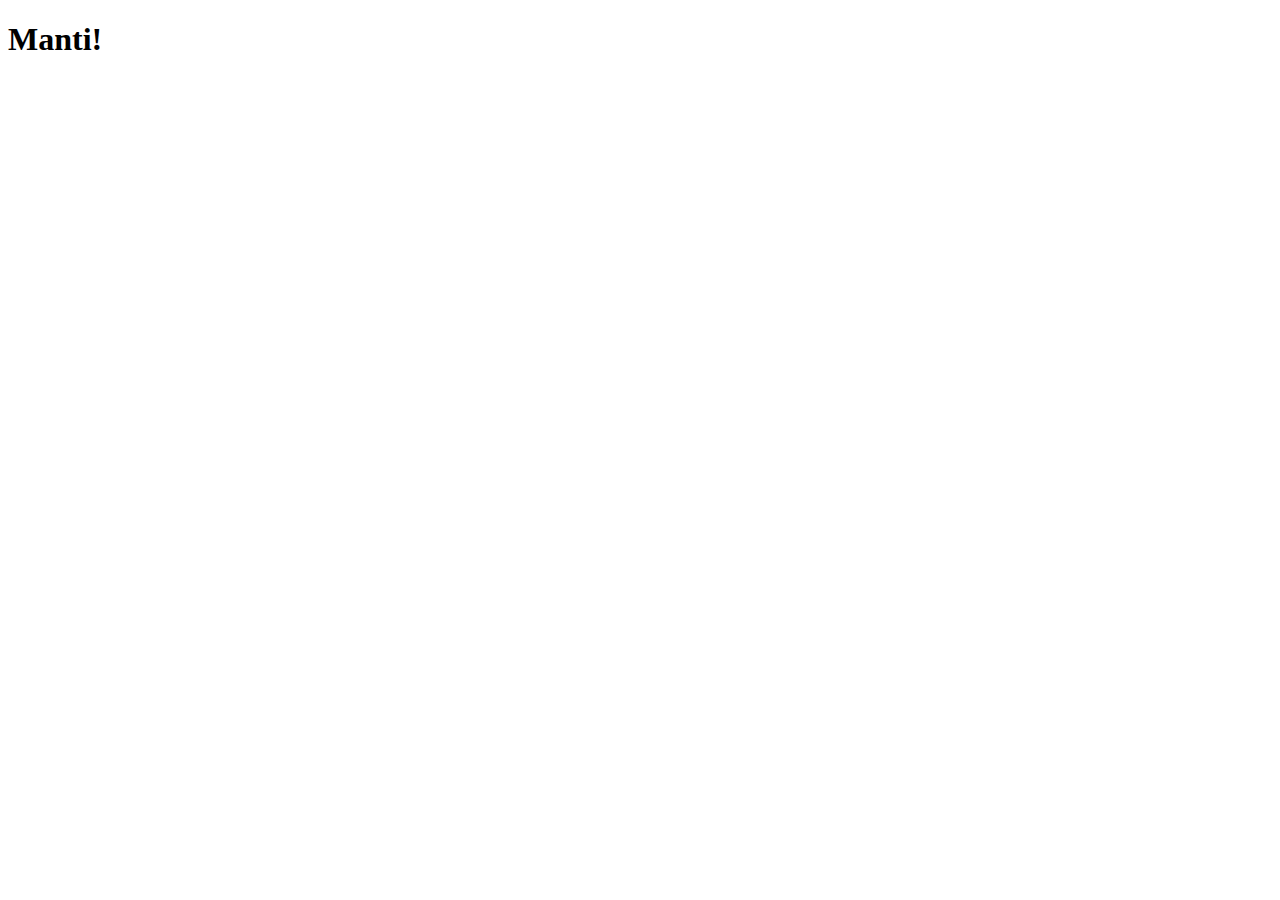
==== recipes/manti.html @ b1ff78a0 "All initial files created" ====
<!DOCTYPE html>
<html lang="en">
<head>
    <meta charset="UTF-8">
    <meta http-equiv="X-UA-Compatible" content="IE=edge">
    <meta name="viewport" content="width=device-width, initial-scale=1.0">
    <title>Document</title>
</head>
<body>
    <h1>Manti!</h1>
</body>
</html>
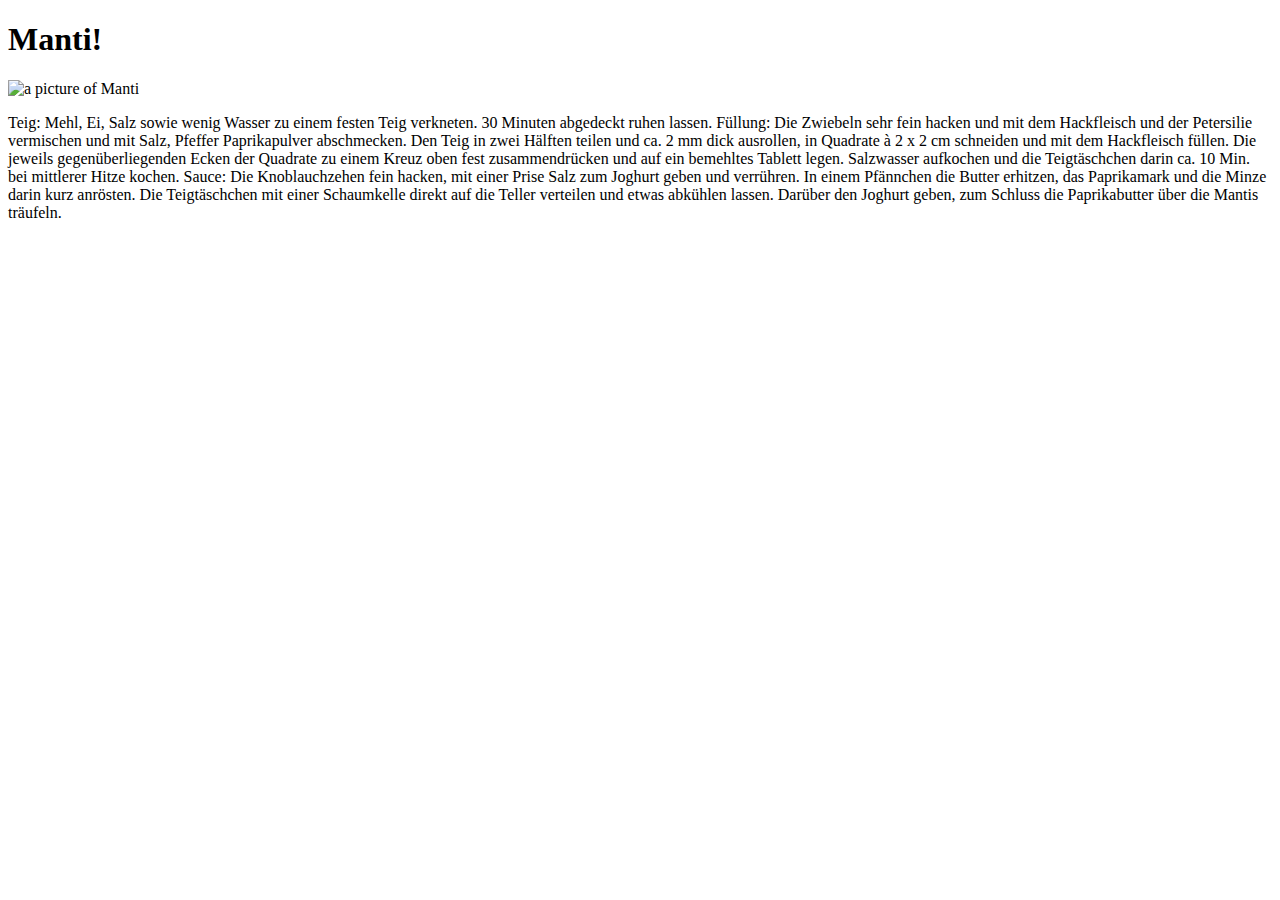
==== commit 31a8b26c: "Bild und Rezept hinzugefügt" ====
--- a/recipes/manti.html
+++ b/recipes/manti.html
@@ -8,5 +8,21 @@
 </head>
 <body>
     <h1>Manti!</h1>
+    <img src="https://img.chefkoch-cdn.de/rezepte/1808801292881984/bilder/949888/crop-600x400/kayseri-manti.jpg" alt="a picture of Manti">
+    <p>Teig:
+        Mehl, Ei, Salz sowie wenig Wasser zu einem festen Teig verkneten. 30 Minuten abgedeckt ruhen lassen.
+        
+        Füllung:
+        Die Zwiebeln sehr fein hacken und mit dem Hackfleisch und der Petersilie vermischen und mit Salz, Pfeffer Paprikapulver abschmecken.
+        
+        Den Teig in zwei Hälften teilen und ca. 2 mm dick ausrollen, in Quadrate à 2 x 2 cm schneiden und mit dem Hackfleisch füllen. Die jeweils gegenüberliegenden Ecken der Quadrate zu einem Kreuz oben fest zusammendrücken und auf ein bemehltes Tablett legen.
+        
+        Salzwasser aufkochen und die Teigtäschchen darin ca. 10 Min. bei mittlerer Hitze kochen.
+        
+        Sauce:
+        Die Knoblauchzehen fein hacken, mit einer Prise Salz zum Joghurt geben und verrühren.
+        In einem Pfännchen die Butter erhitzen, das Paprikamark und die Minze darin kurz anrösten.
+        
+        Die Teigtäschchen mit einer Schaumkelle direkt auf die Teller verteilen und etwas abkühlen lassen. Darüber den Joghurt geben, zum Schluss die Paprikabutter über die Mantis träufeln.</p>
 </body>
 </html>